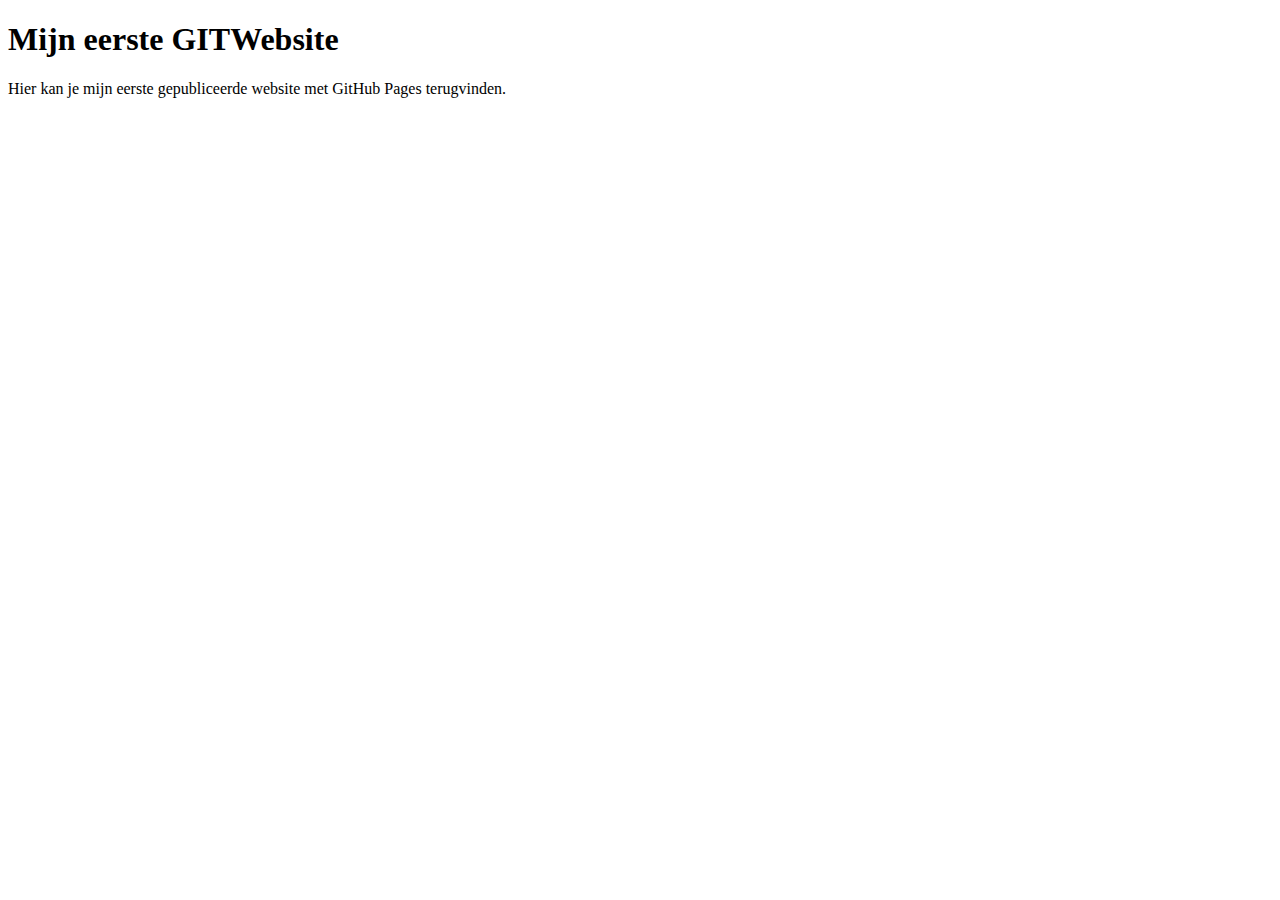
==== EersteGitWebsite/index.html @ 252b8943 "HTML5-Structuur en titel" ====
<!DOCTYPE html>
<html lang="nl">
<head>
    <meta charset="UTF-8">
    <meta http-equiv="X-UA-Compatible" content="IE=edge">
    <meta name="viewport" content="width=device-width, initial-scale=1.0">
    <title>GitWebsite</title>
</head>
<body>
    <header>
        <h1>Mijn eerste GITWebsite</h1>
    </header>
    <artice>
        <section> 
            <p>Hier kan je mijn eerste gepubliceerde website met GitHub Pages terugvinden.</p>
        </section>
    </artice>
    
</body>
</html>
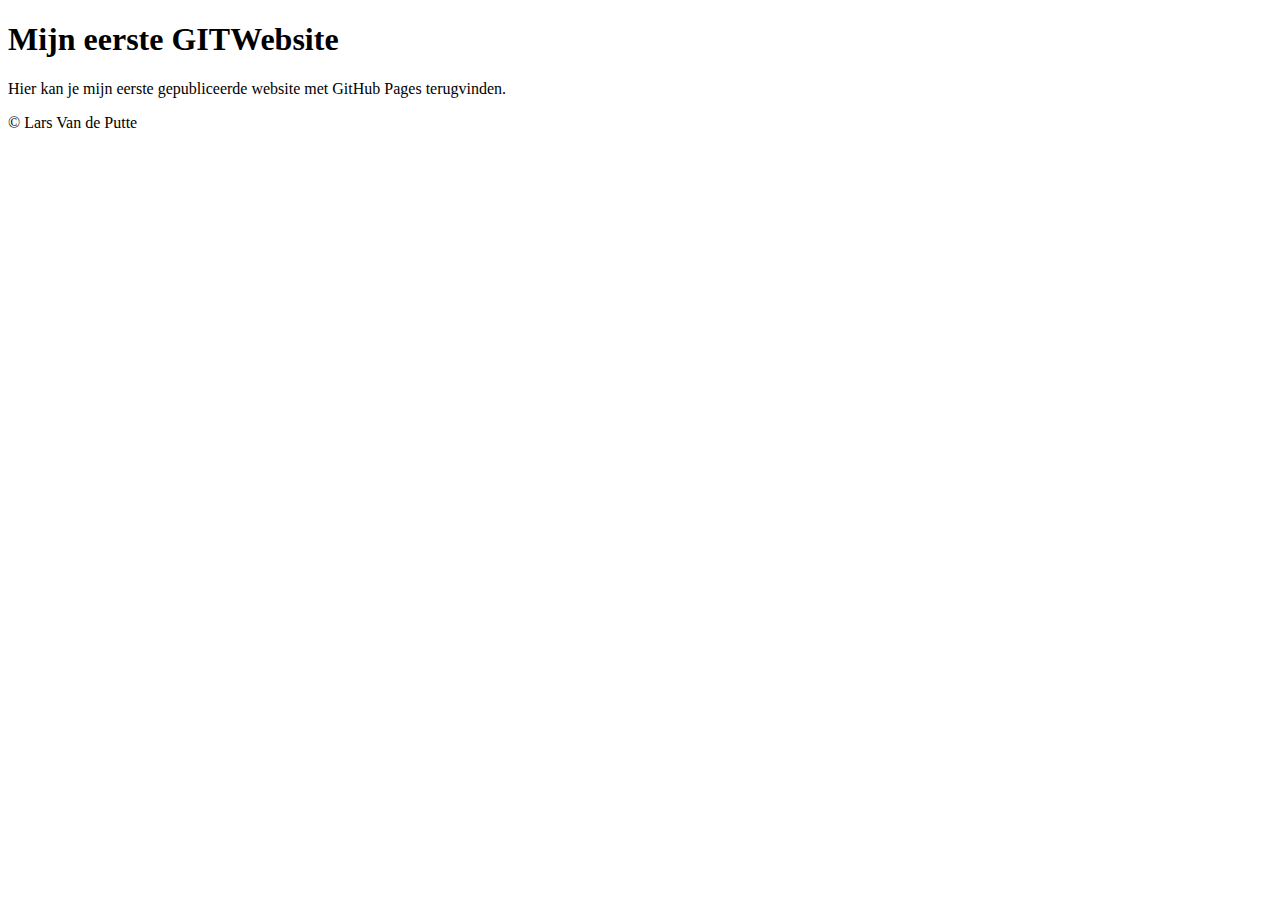
==== commit a3f328b3: "footer toevoegen" ====
--- a/EersteGitWebsite/index.html
+++ b/EersteGitWebsite/index.html
@@ -15,6 +15,6 @@
             <p>Hier kan je mijn eerste gepubliceerde website met GitHub Pages terugvinden.</p>
         </section>
     </artice>
-    
+    <footer>&copy; Lars Van de Putte</footer>
 </body>
 </html>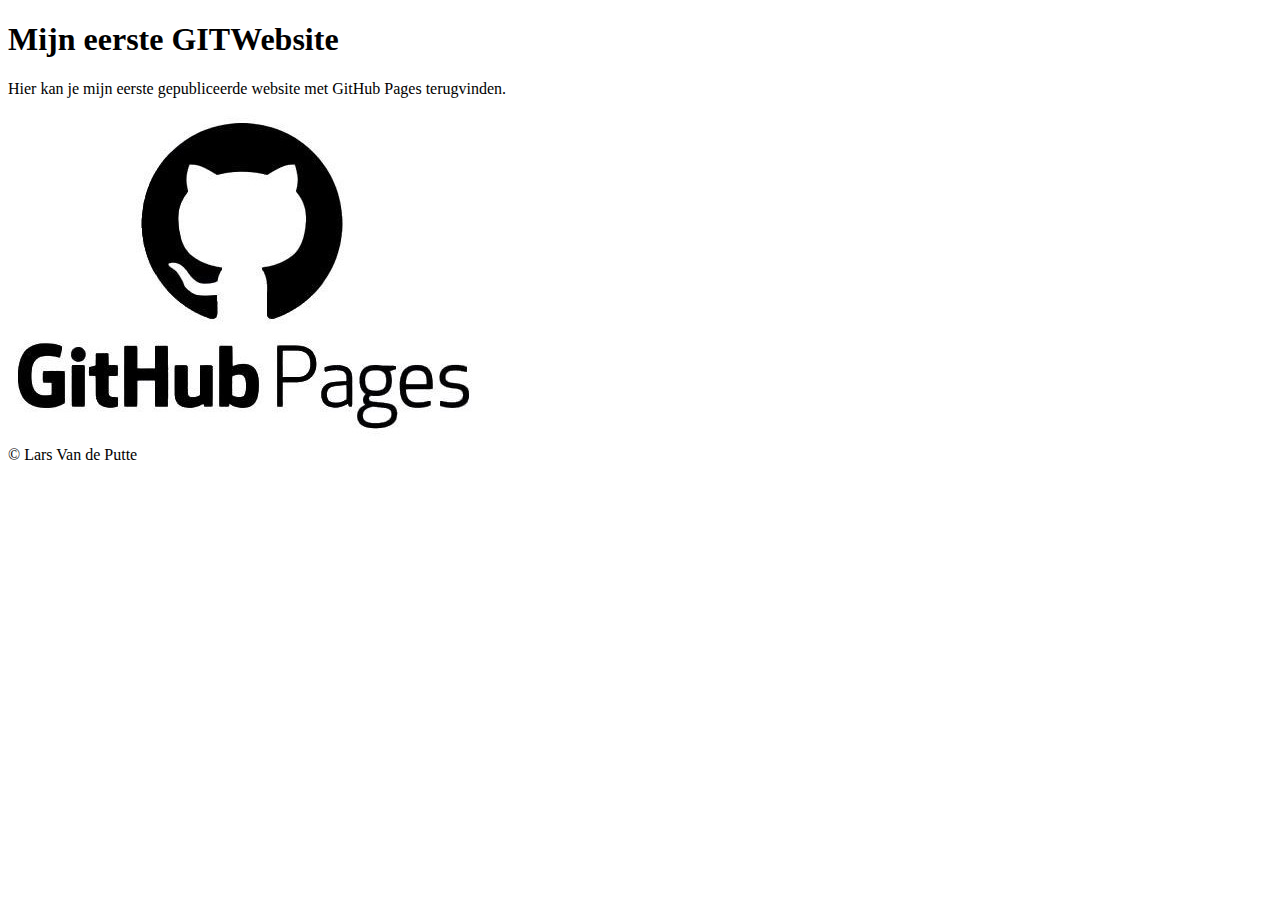
==== commit fdd80900: "afbeeldingen publiceren" ====
--- a/EersteGitWebsite/index.html
+++ b/EersteGitWebsite/index.html
@@ -4,7 +4,9 @@
     <meta charset="UTF-8">
     <meta http-equiv="X-UA-Compatible" content="IE=edge">
     <meta name="viewport" content="width=device-width, initial-scale=1.0">
-    <title>GitWebsite</title>
+    <title>GitWebsite </title>
+    <link rel="icon" type="Logo_Immaculata" href="Afbeeldingen/immalle.png">
+    <a href="opmaak.css"></a>
 </head>
 <body>
     <header>
@@ -13,6 +15,7 @@
     <artice>
         <section> 
             <p>Hier kan je mijn eerste gepubliceerde website met GitHub Pages terugvinden.</p>
+            <img src="Afbeeldingen/GitHubPages.jpeg" alt="Logo_Github">
         </section>
     </artice>
     <footer>&copy; Lars Van de Putte</footer>
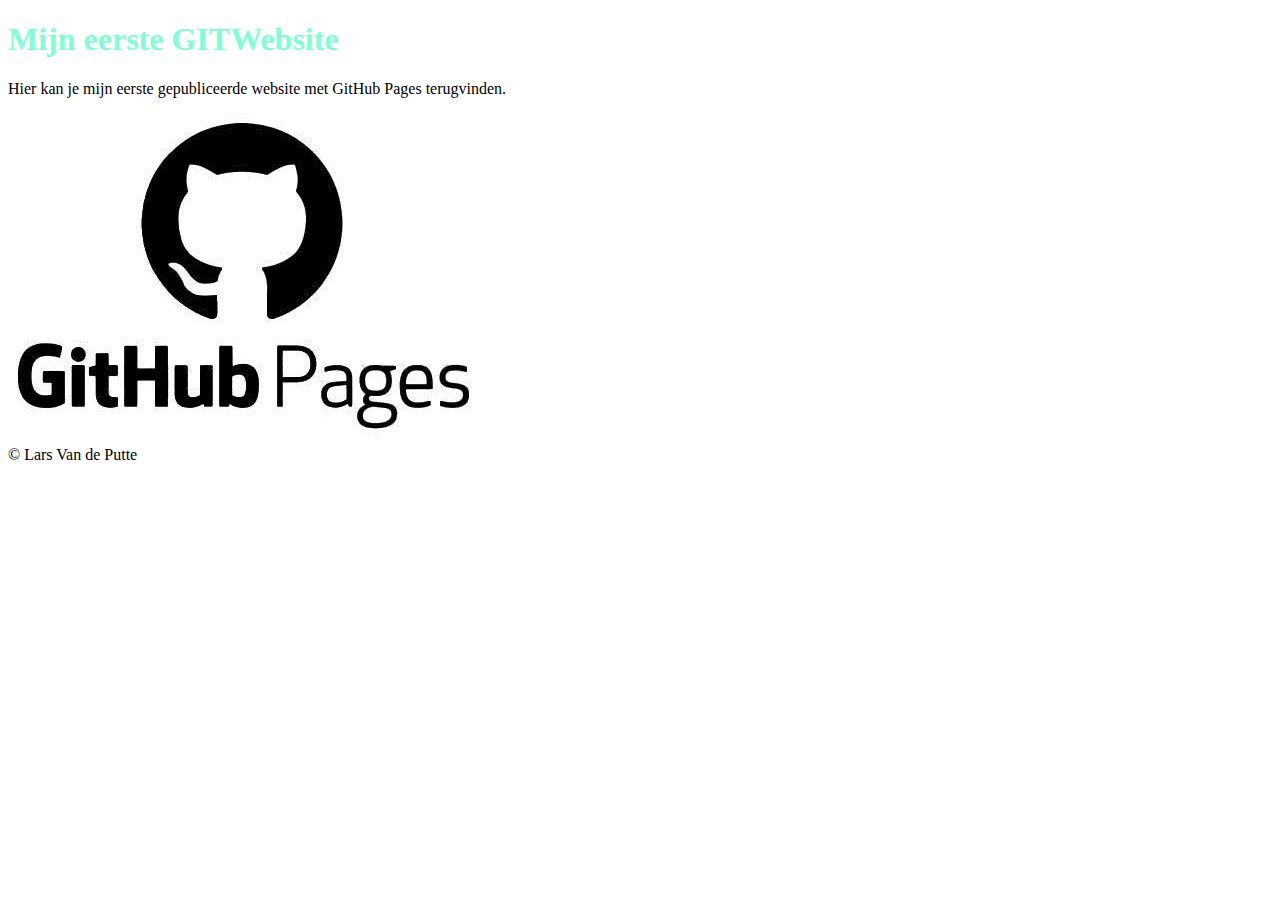
==== commit 15538b49: "css-bestand correct toegevoegd" ====
--- a/EersteGitWebsite/index.html
+++ b/EersteGitWebsite/index.html
@@ -6,7 +6,7 @@
     <meta name="viewport" content="width=device-width, initial-scale=1.0">
     <title>GitWebsite </title>
     <link rel="icon" type="Logo_Immaculata" href="Afbeeldingen/immalle.png">
-    <a href="opmaak.css"></a>
+    <link rel="stylesheet" href="opmaak.css">
 </head>
 <body>
     <header>
--- a/EersteGitWebsite/opmaak.css
+++ b/EersteGitWebsite/opmaak.css
@@ -0,0 +1,3 @@
+h1{
+    color: aquamarine;
+}